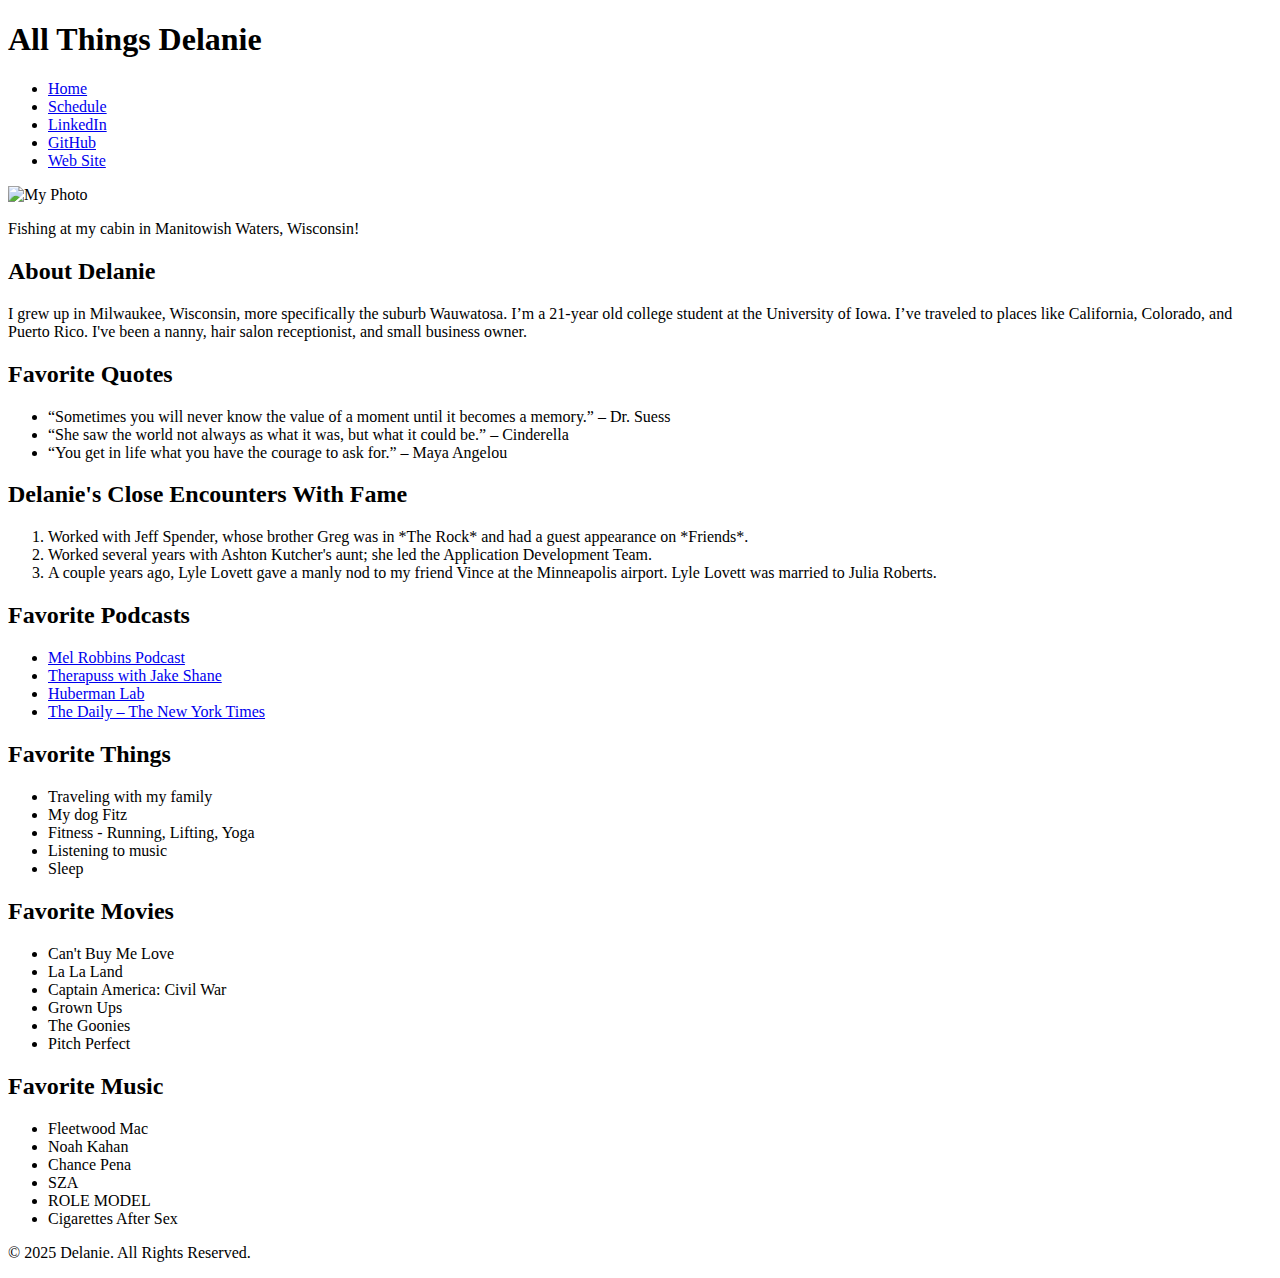
==== index.html @ 388ff434 "Updated index.html with structured content and multi-column layout" ====
<!DOCTYPE html>
<html lang="en">
  <head>
    <meta charset="UTF-8" />
    <meta name="viewport" content="width=device-width, initial-scale=1.0" />
    <title>All Things Delanie</title>
    <link rel="stylesheet" href="style.css" />
  </head>
  <body>
    <!-- Header -->
    <header>
      <h1>All Things Delanie</h1>
      <nav>
        <ul>
          <li><a href="index.html">Home</a></li>
          <li><a href="schedule.html">Schedule</a></li>
          <li>
            <a
              href="https://www.linkedin.com/in/delanie-dahm-76127428b/"
              target="_blank"
              >LinkedIn</a
            >
          </li>
          <li>
            <a href="https://github.com/dahmd2" target="_blank">GitHub</a>
          </li>
          <li><a href="delaniedahm.com">Web Site</a></li>
        </ul>
      </nav>
    </header>

    <!-- Main Content -->
    <main>
      <div class="container">
        <!-- Left Column -->
        <section class="left-column">
          <img src="photo1.jpeg" alt="My Photo" class="profile-photo" />
          <p class="caption">
            Fishing at my cabin in Manitowish Waters, Wisconsin!
          </p>

          <h2>About Delanie</h2>
          <p>
            I grew up in Milwaukee, Wisconsin, more specifically the suburb
            Wauwatosa. I’m a 21-year old college student at the University of
            Iowa. I’ve traveled to places like California, Colorado, and Puerto
            Rico. I've been a nanny, hair salon receptionist, and small business
            owner.
          </p>

          <h2>Favorite Quotes</h2>
          <ul>
            <li>
              “Sometimes you will never know the value of a moment until it
              becomes a memory.” – Dr. Suess
            </li>
            <li>
              “She saw the world not always as what it was, but what it could
              be.” – Cinderella
            </li>
            <li>
              “You get in life what you have the courage to ask for.” – Maya
              Angelou
            </li>
          </ul>

          <h2>Delanie's Close Encounters With Fame</h2>
          <ol>
            <li>
              Worked with Jeff Spender, whose brother Greg was in *The Rock* and
              had a guest appearance on *Friends*.
            </li>
            <li>
              Worked several years with Ashton Kutcher's aunt; she led the
              Application Development Team.
            </li>
            <li>
              A couple years ago, Lyle Lovett gave a manly nod to my friend
              Vince at the Minneapolis airport. Lyle Lovett was married to Julia
              Roberts.
            </li>
          </ol>
        </section>

        <!-- Right Column -->
        <section class="right-column">
          <h2>Favorite Podcasts</h2>
          <ul>
            <li>
              <a href="https://www.melrobbins.com/podcast" target="_blank"
                >Mel Robbins Podcast</a
              >
            </li>
            <li>
              <a
                href="https://podcasts.apple.com/us/podcast/therapuss-with-jake-shane/id1723626781"
                target="_blank"
                >Therapuss with Jake Shane</a
              >
            </li>
            <li>
              <a href="https://www.hubermanlab.com/podcast" target="_blank"
                >Huberman Lab</a
              >
            </li>
            <li>
              <a
                href="https://podcasts.apple.com/us/podcast/the-daily/id1200361736"
                target="_blank"
                >The Daily – The New York Times</a
              >
            </li>
          </ul>

          <h2>Favorite Things</h2>
          <ul>
            <li>Traveling with my family</li>
            <li>My dog Fitz</li>
            <li>Fitness - Running, Lifting, Yoga</li>
            <li>Listening to music</li>
            <li>Sleep</li>
          </ul>

          <h2>Favorite Movies</h2>
          <ul>
            <li>Can't Buy Me Love</li>
            <li>La La Land</li>
            <li>Captain America: Civil War</li>
            <li>Grown Ups</li>
            <li>The Goonies</li>
            <li>Pitch Perfect</li>
          </ul>

          <h2>Favorite Music</h2>
          <ul>
            <li>Fleetwood Mac</li>
            <li>Noah Kahan</li>
            <li>Chance Pena</li>
            <li>SZA</li>
            <li>ROLE MODEL</li>
            <li>Cigarettes After Sex</li>
          </ul>
        </section>
      </div>
    </main>

    <!-- Footer -->
    <footer>
      <p>&copy; 2025 Delanie. All Rights Reserved.</p>
    </footer>
  </body>
</html>
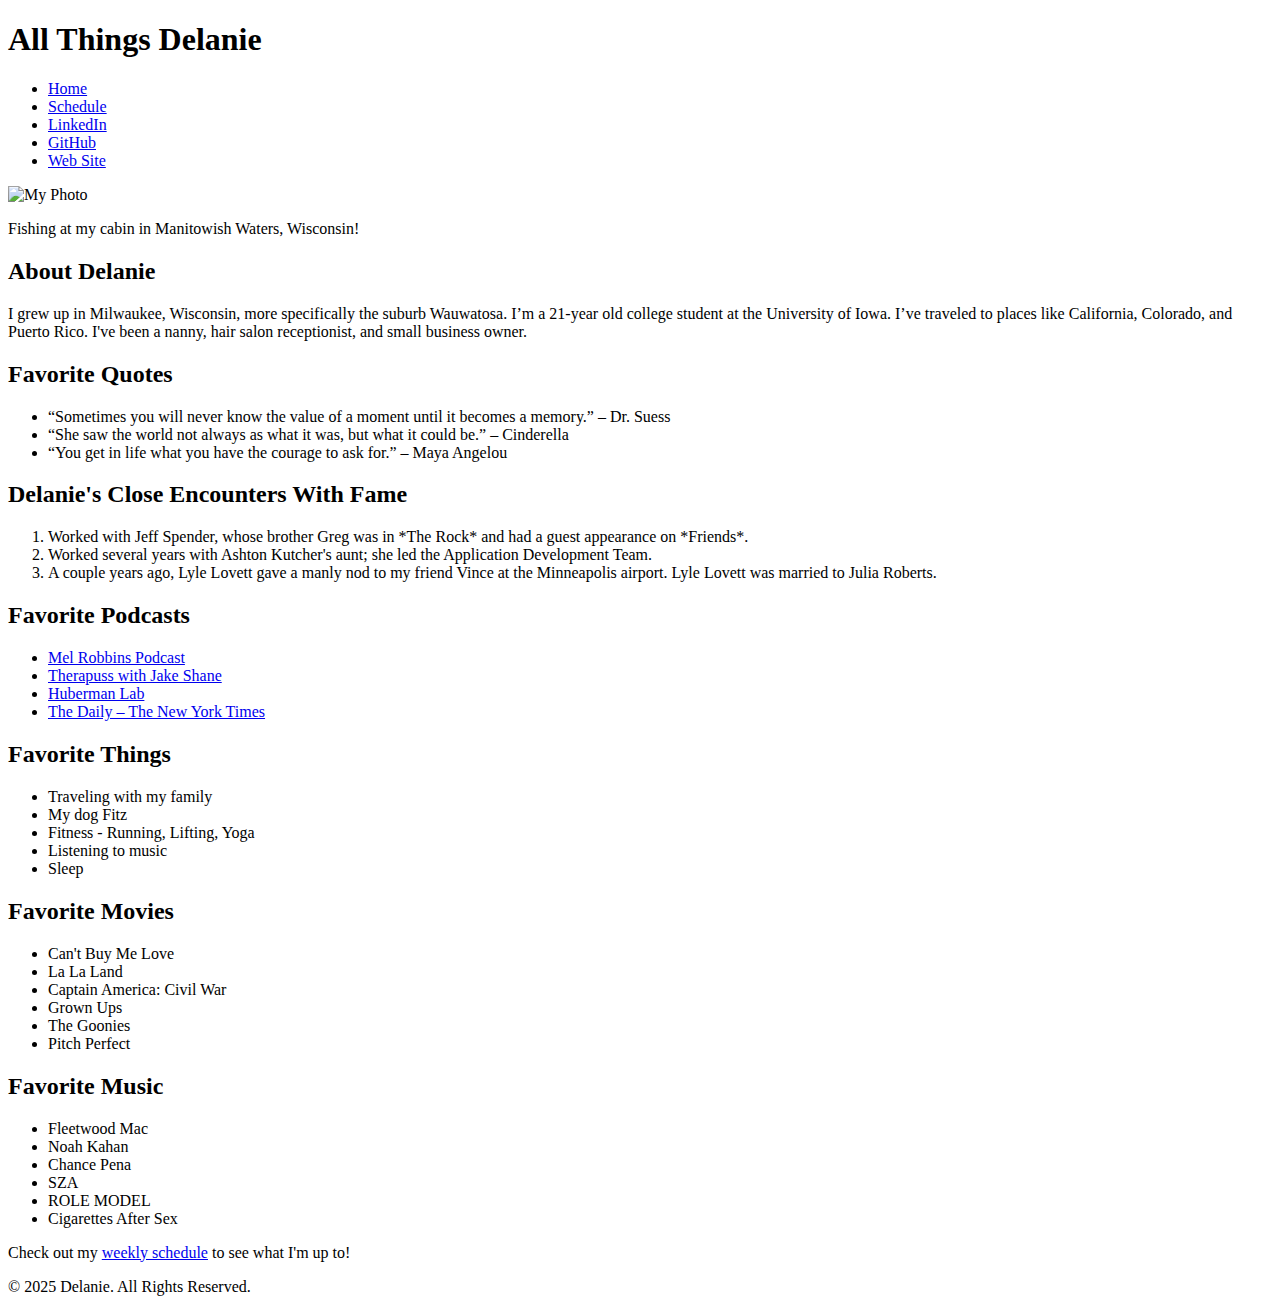
==== commit ea1797e6: "adjusting schedule.html and index.html according to the directions" ====
--- a/index.html
+++ b/index.html
@@ -142,6 +142,10 @@
           </ul>
         </section>
       </div>
+      <p>
+        Check out my <a href="schedule.html">weekly schedule</a> to see what I'm
+        up to!
+      </p>
     </main>
 
     <!-- Footer -->
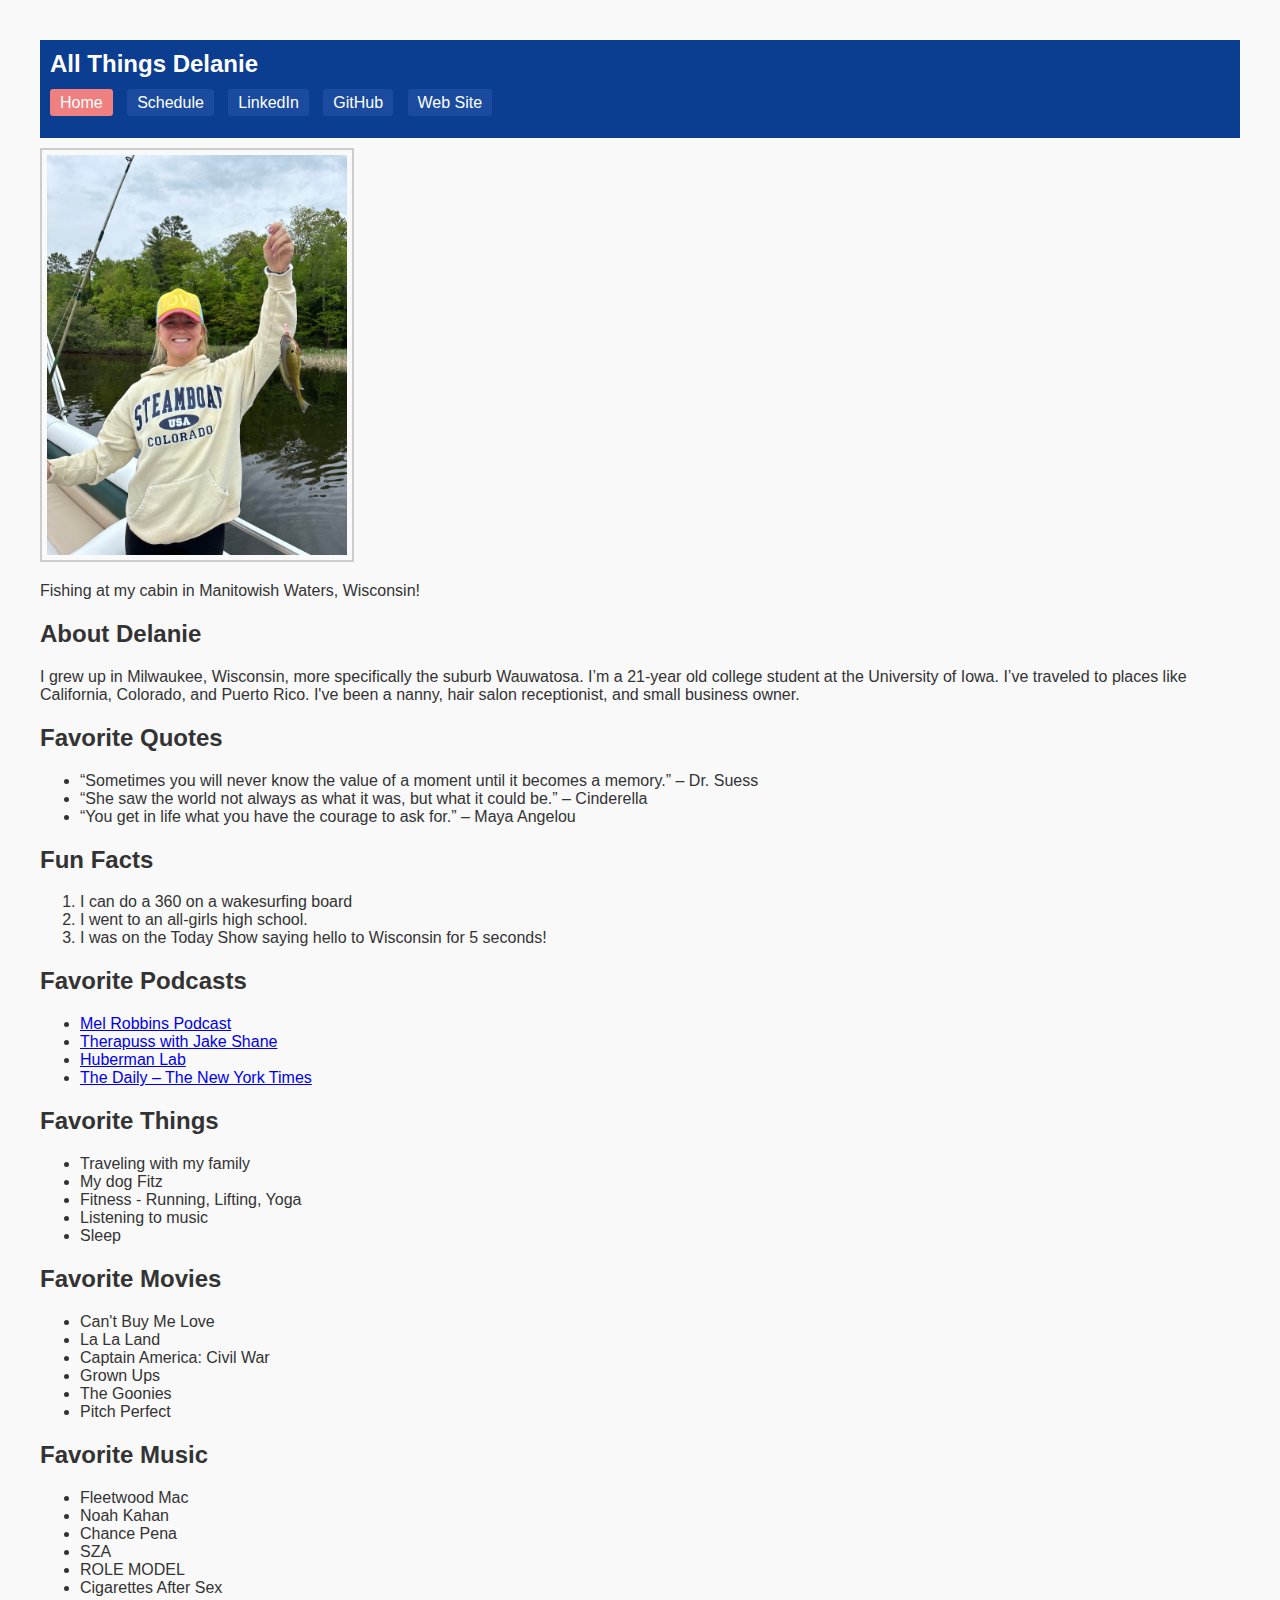
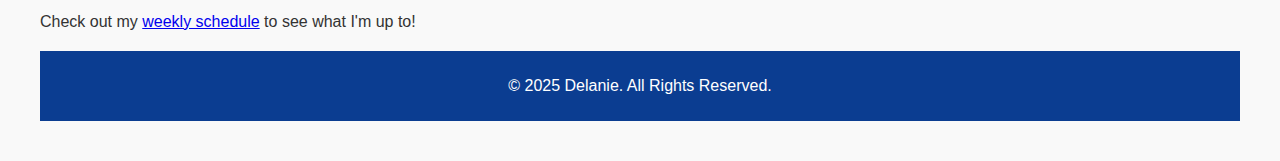
==== commit 038d270a: "updating html files" ====
--- a/index.html
+++ b/index.html
@@ -12,7 +12,7 @@
       <h1>All Things Delanie</h1>
       <nav>
         <ul>
-          <li><a href="index.html">Home</a></li>
+          <li><a href="index.html" class="active">Home</a></li>
           <li><a href="schedule.html">Schedule</a></li>
           <li>
             <a
@@ -24,7 +24,7 @@
           <li>
             <a href="https://github.com/dahmd2" target="_blank">GitHub</a>
           </li>
-          <li><a href="delaniedahm.com">Web Site</a></li>
+          <li><a href="delaniedahm.com" target="_blank">Web Site</a></li>
         </ul>
       </nav>
     </header>
@@ -34,7 +34,7 @@
       <div class="container">
         <!-- Left Column -->
         <section class="left-column">
-          <img src="photo1.jpeg" alt="My Photo" class="profile-photo" />
+          <img src="images/photo1.jpeg" alt="My Photo" class="profile-photo" />
           <p class="caption">
             Fishing at my cabin in Manitowish Waters, Wisconsin!
           </p>
@@ -64,20 +64,12 @@
             </li>
           </ul>
 
-          <h2>Delanie's Close Encounters With Fame</h2>
+          <h2>Fun Facts</h2>
           <ol>
+            <li>I can do a 360 on a wakesurfing board</li>
+            <li>I went to an all-girls high school.</li>
             <li>
-              Worked with Jeff Spender, whose brother Greg was in *The Rock* and
-              had a guest appearance on *Friends*.
-            </li>
-            <li>
-              Worked several years with Ashton Kutcher's aunt; she led the
-              Application Development Team.
-            </li>
-            <li>
-              A couple years ago, Lyle Lovett gave a manly nod to my friend
-              Vince at the Minneapolis airport. Lyle Lovett was married to Julia
-              Roberts.
+              I was on the Today Show saying hello to Wisconsin for 5 seconds!
             </li>
           </ol>
         </section>
--- a/style.css
+++ b/style.css
@@ -0,0 +1,81 @@
+/* General Styling */
+body {
+  font-family: Arial, sans-serif;
+  background-color: #f9f9f9;
+  color: #333;
+  margin: 20px;
+  padding: 20px;
+}
+
+/* Header Styling */
+header {
+  background-color: #0b3d91;
+  color: white;
+  padding: 10px;
+}
+
+header h1 {
+  font-size: 24px;
+  margin: 0;
+}
+
+/* Navigation Styling */
+nav ul {
+  list-style-type: none;
+  padding: 0;
+}
+
+nav ul li {
+  display: inline;
+  margin-right: 10px;
+}
+
+nav ul li a {
+  color: white;
+  text-decoration: none;
+  background-color: #1a4b9f;
+  padding: 5px 10px;
+  border-radius: 3px;
+}
+
+/* Active Link Styling */
+nav ul li a.active {
+  background-color: #f08080;
+}
+
+/* Image Styling (Box Model Requirement) */
+.profile-photo,
+.schedule-photo {
+  width: 100%;
+  max-width: 300px;
+  height: auto;
+  border: 2px solid #ccc;
+  margin-top: 10px;
+  padding: 5px;
+}
+
+/* Table Styling */
+table {
+  width: 100%;
+  border-collapse: collapse;
+  margin-top: 10px;
+}
+
+th,
+td {
+  padding: 8px;
+  border: 1px solid #ccc;
+}
+
+th {
+  background-color: #ddd;
+}
+
+/* Footer Styling */
+footer {
+  margin-top: 20px;
+  background-color: #0b3d91;
+  color: white;
+  padding: 10px;
+  text-align: center;
+}
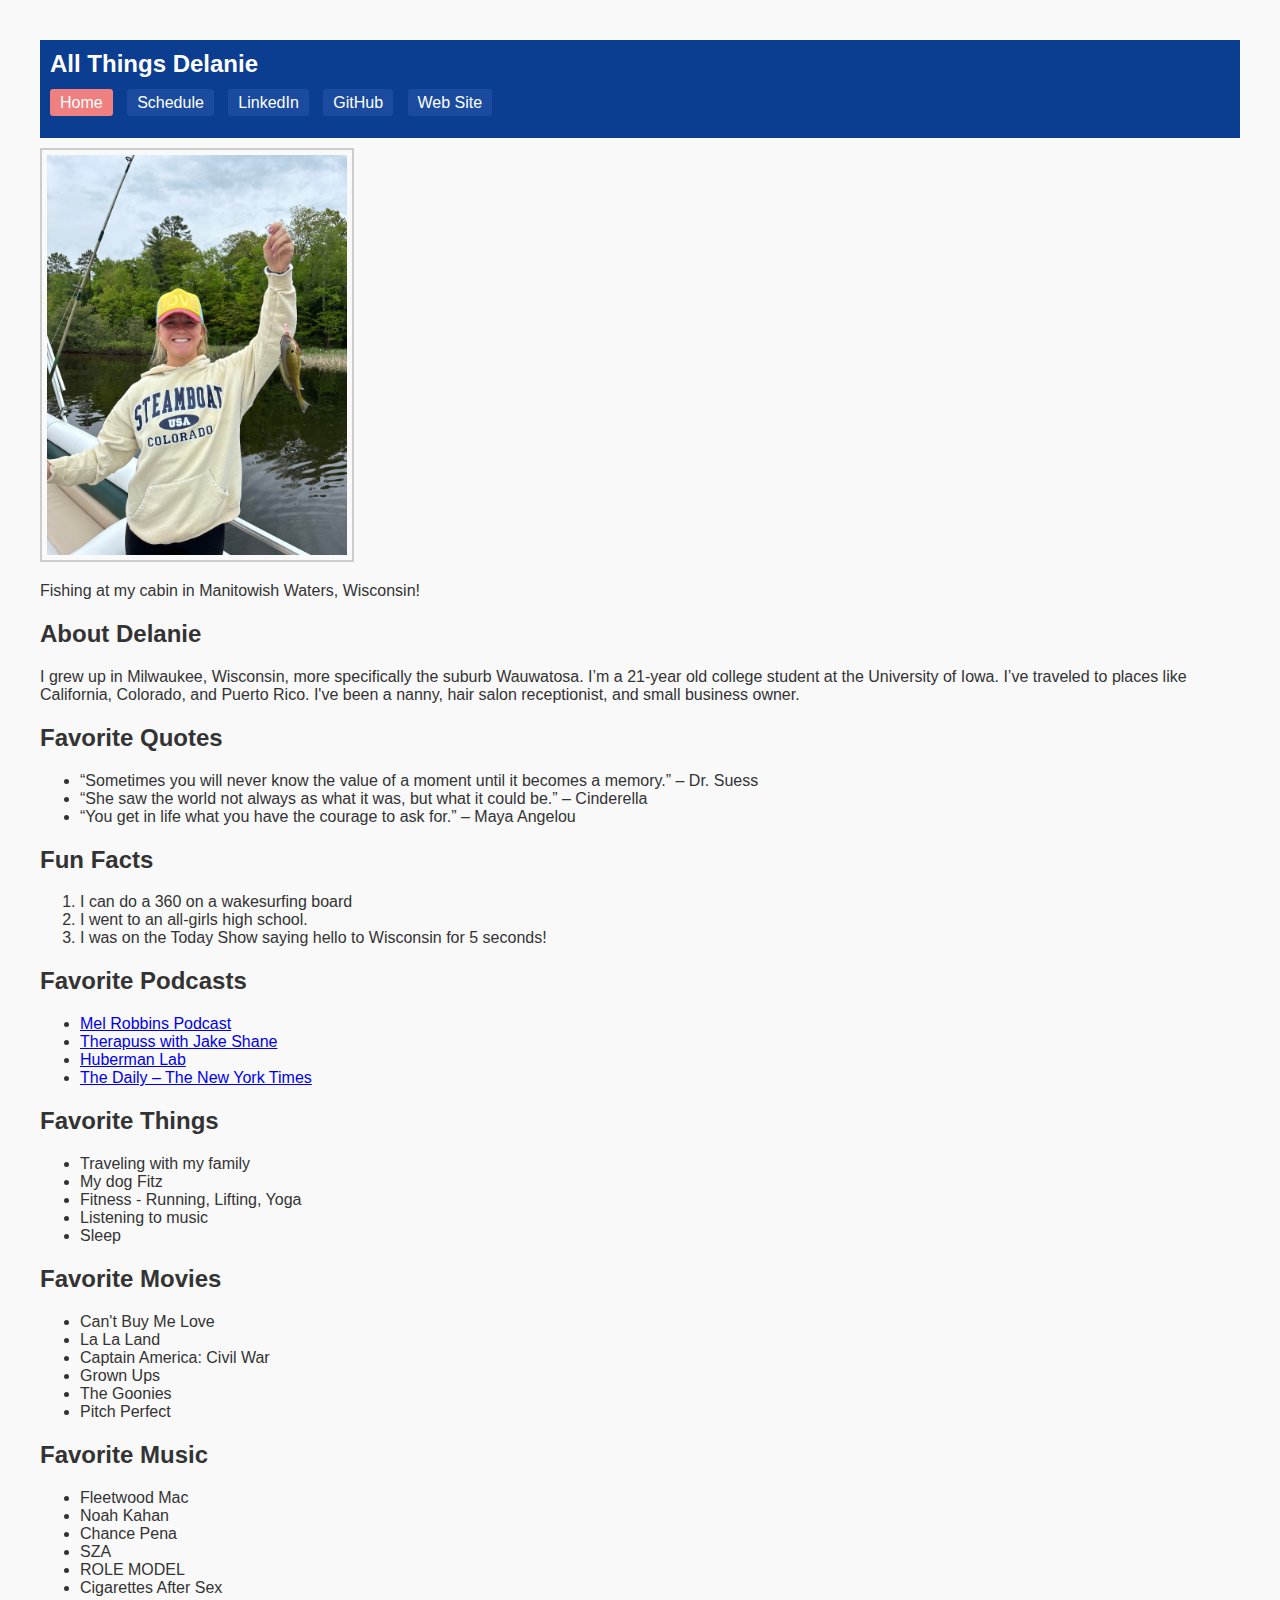
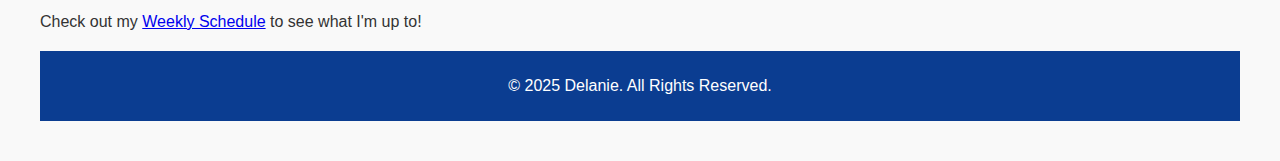
==== commit aace4f0c: "Update index.html" ====
--- a/index.html
+++ b/index.html
@@ -24,7 +24,9 @@
           <li>
             <a href="https://github.com/dahmd2" target="_blank">GitHub</a>
           </li>
-          <li><a href="delaniedahm.com" target="_blank">Web Site</a></li>
+          <li>
+            <a href="https://delaniedahm.com/" target="_blank">Web Site</a>
+          </li>
         </ul>
       </nav>
     </header>
@@ -135,7 +137,7 @@
         </section>
       </div>
       <p>
-        Check out my <a href="schedule.html">weekly schedule</a> to see what I'm
+        Check out my <a href="schedule.html">Weekly Schedule</a> to see what I'm
         up to!
       </p>
     </main>
